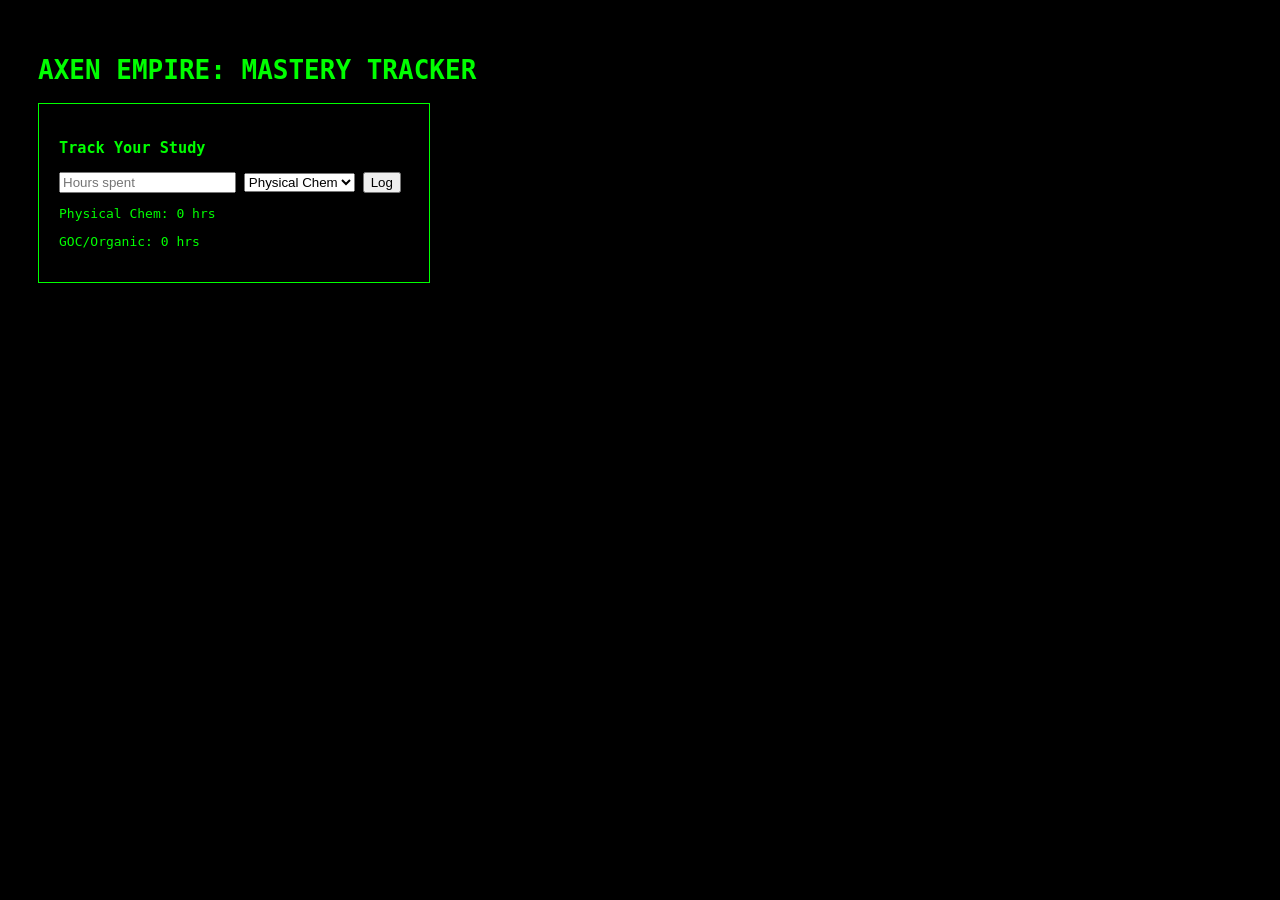
==== index.html @ 8cf519b4 "Change title and update body content for mastery" ====
<!DOCTYPE html>
<html>
<head>
    <title>Axen Empire | Mastery</title>
</head>
<body style="background: #000; color: #0f0; font-family: monospace; padding: 30px;">
    <h1>AXEN EMPIRE: MASTERY TRACKER</h1>
    
    <div style="border: 1px solid #0f0; padding: 20px; width: 350px;">
        <h3>Track Your Study</h3>
        <input type="number" id="hours" placeholder="Hours spent">
        <select id="subject">
            <option value="phys">Physical Chem</option>
            <option value="org">GOC / Organic</option>
        </select>
        <button onclick="logMastery()">Log</button>
        
        <p>Physical Chem: <span id="phys-score">0</span> hrs</p>
        <p>GOC/Organic: <span id="org-score">0</span> hrs</p>
    </div>

    <script>
        // Load data on startup
        document.getElementById('phys-score').innerText = localStorage.getItem('phys') || 0;
        document.getElementById('org-score').innerText = localStorage.getItem('org') || 0;

        function logMastery() {
            let hours = parseInt(document.getElementById('hours').value);
            let subject = document.getElementById('subject').value;
            
            let current = parseInt(localStorage.getItem(subject) || 0);
            let newTotal = current + hours;
            
            localStorage.setItem(subject, newTotal);
            document.getElementById(subject + '-score').innerText = newTotal;
        }
    </script>
</body>
</html>
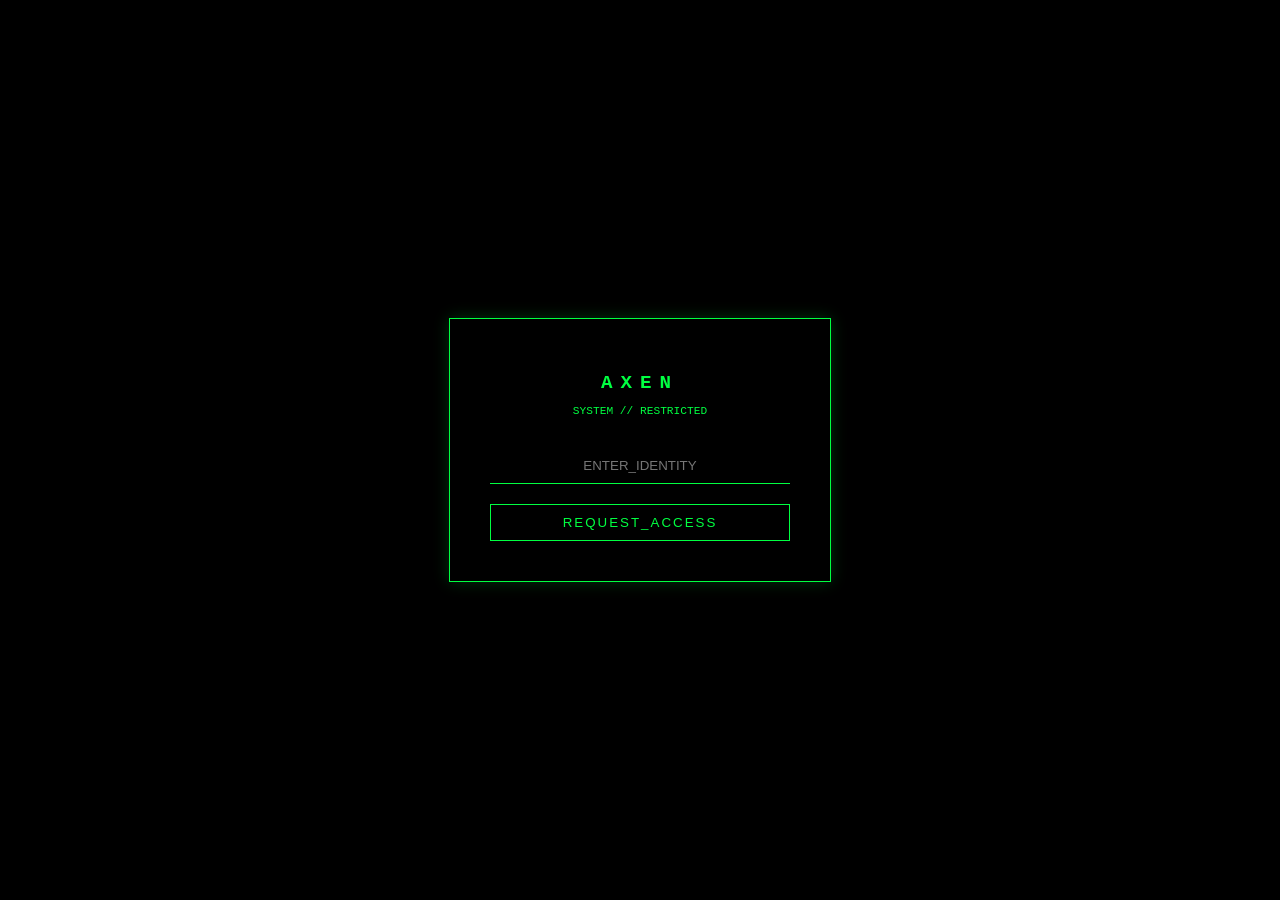
==== commit cc464b82: "Revamp index.html with new styles and layout Refactor HTML structure and styling for improved layout" ====
--- a/index.html
+++ b/index.html
@@ -1,40 +1,34 @@
-
 <!DOCTYPE html>
-<html>
+<html lang="en">
 <head>
-    <title>Axen Empire | Mastery</title>
+    <style>
+        body { background: #000; color: #00ff41; font-family: 'Courier New', monospace; display: flex; justify-content: center; align-items: center; height: 100vh; margin: 0; overflow: hidden; }
+        .container { border: 1px solid #00ff41; padding: 40px; text-align: center; box-shadow: 0 0 15px #00ff4133; width: 300px; position: relative; }
+        h1 { font-size: 1.2rem; letter-spacing: 8px; margin-bottom: 5px; }
+        input { background: transparent; border: none; border-bottom: 1px solid #00ff41; color: #00ff41; width: 100%; padding: 10px 0; text-align: center; outline: none; margin-top: 20px; }
+        button { background: transparent; border: 1px solid #00ff41; color: #00ff41; padding: 10px; width: 100%; margin-top: 20px; cursor: pointer; text-transform: uppercase; letter-spacing: 2px; }
+        button:hover { background: #00ff41; color: #000; }
+        #data-stream { position: fixed; bottom: 10px; left: 10px; font-size: 0.6rem; color: #008f11; pointer-events: none; }
+    </style>
 </head>
-<body style="background: #000; color: #0f0; font-family: monospace; padding: 30px;">
-    <h1>AXEN EMPIRE: MASTERY TRACKER</h1>
-    
-    <div style="border: 1px solid #0f0; padding: 20px; width: 350px;">
-        <h3>Track Your Study</h3>
-        <input type="number" id="hours" placeholder="Hours spent">
-        <select id="subject">
-            <option value="phys">Physical Chem</option>
-            <option value="org">GOC / Organic</option>
-        </select>
-        <button onclick="logMastery()">Log</button>
-        
-        <p>Physical Chem: <span id="phys-score">0</span> hrs</p>
-        <p>GOC/Organic: <span id="org-score">0</span> hrs</p>
+<body>
+    <div class="container">
+        <h1>AXEN</h1>
+        <p style="font-size: 0.7rem;">SYSTEM // RESTRICTED</p>
+        <form action="YOUR_FORMSPREE_ENDPOINT_HERE" method="POST">
+            <input type="email" name="email" placeholder="ENTER_IDENTITY" required>
+            <button type="submit">REQUEST_ACCESS</button>
+        </form>
     </div>
 
+    <div id="data-stream"></div>
+
     <script>
-        // Load data on startup
-        document.getElementById('phys-score').innerText = localStorage.getItem('phys') || 0;
-        document.getElementById('org-score').innerText = localStorage.getItem('org') || 0;
-
-        function logMastery() {
-            let hours = parseInt(document.getElementById('hours').value);
-            let subject = document.getElementById('subject').value;
-            
-            let current = parseInt(localStorage.getItem(subject) || 0);
-            let newTotal = current + hours;
-            
-            localStorage.setItem(subject, newTotal);
-            document.getElementById(subject + '-score').innerText = newTotal;
-        }
+        const stream = document.getElementById('data-stream');
+        const logs = ["INIT_CORE...", "ENCRYPTING...", "SYNC_DATA_99%", "HUB_ACTIVE", "SCANNING_NODE...", "READY"];
+        setInterval(() => {
+            stream.innerText = "STREAM: " + logs[Math.floor(Math.random() * logs.length)];
+        }, 2000);
     </script>
 </body>
 </html>
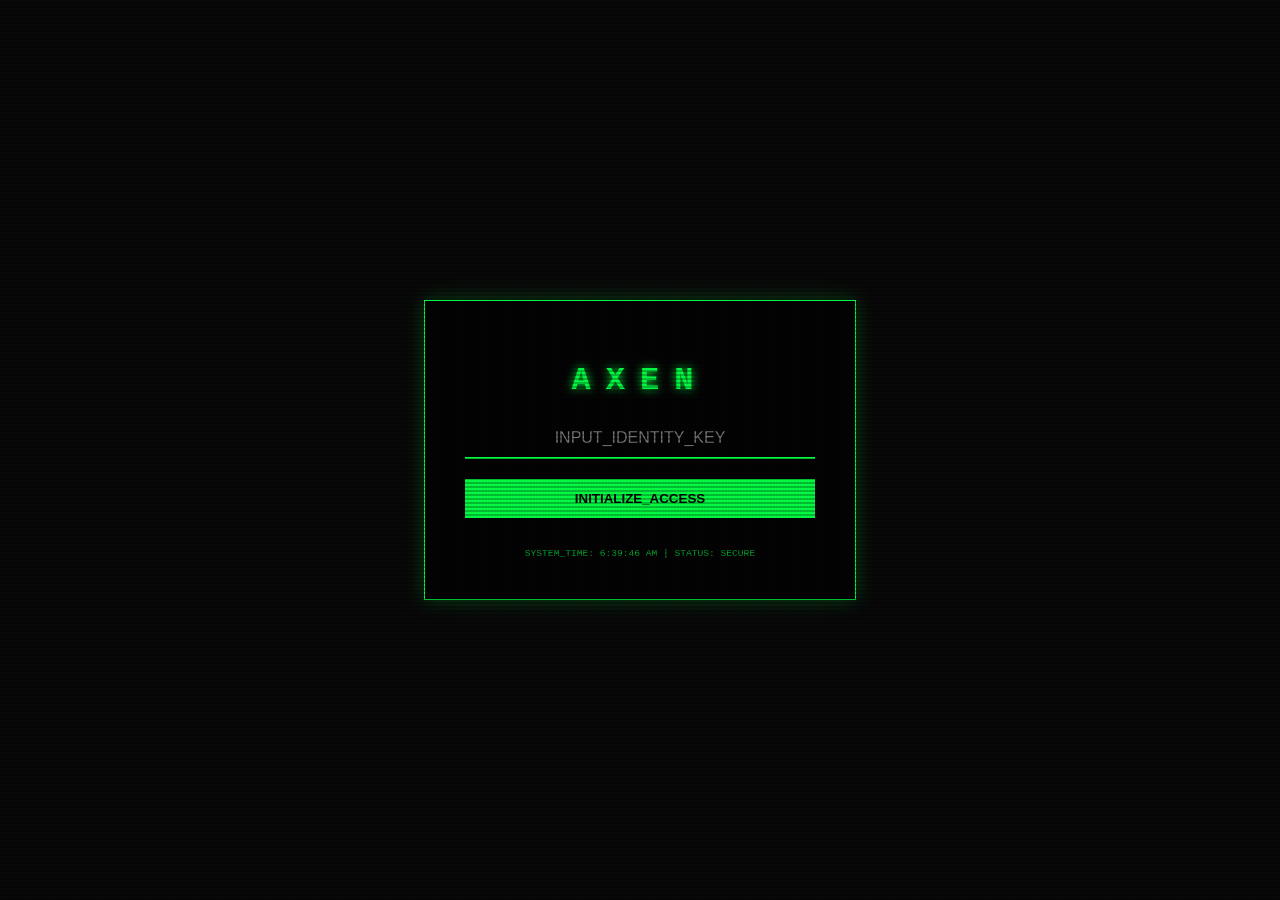
==== commit 56cb1356: "Revamp styling and update form submission details" ====
--- a/index.html
+++ b/index.html
@@ -2,33 +2,71 @@
 <html lang="en">
 <head>
     <style>
-        body { background: #000; color: #00ff41; font-family: 'Courier New', monospace; display: flex; justify-content: center; align-items: center; height: 100vh; margin: 0; overflow: hidden; }
-        .container { border: 1px solid #00ff41; padding: 40px; text-align: center; box-shadow: 0 0 15px #00ff4133; width: 300px; position: relative; }
-        h1 { font-size: 1.2rem; letter-spacing: 8px; margin-bottom: 5px; }
-        input { background: transparent; border: none; border-bottom: 1px solid #00ff41; color: #00ff41; width: 100%; padding: 10px 0; text-align: center; outline: none; margin-top: 20px; }
-        button { background: transparent; border: 1px solid #00ff41; color: #00ff41; padding: 10px; width: 100%; margin-top: 20px; cursor: pointer; text-transform: uppercase; letter-spacing: 2px; }
-        button:hover { background: #00ff41; color: #000; }
-        #data-stream { position: fixed; bottom: 10px; left: 10px; font-size: 0.6rem; color: #008f11; pointer-events: none; }
+        /* Base Setup */
+        body { 
+            background: #050505; 
+            color: #00ff41; 
+            font-family: 'Courier New', monospace; 
+            display: flex; 
+            justify-content: center; 
+            align-items: center; 
+            height: 100vh; 
+            margin: 0; 
+            overflow: hidden; 
+        }
+
+        /* CRT Scanline Effect */
+        body::before {
+            content: " "; display: block; position: absolute; top: 0; left: 0; bottom: 0; right: 0;
+            background: linear-gradient(rgba(18, 16, 16, 0) 50%, rgba(0, 0, 0, 0.25) 50%), linear-gradient(90deg, rgba(255, 0, 0, 0.06), rgba(0, 255, 0, 0.02), rgba(0, 0, 255, 0.06));
+            z-index: 2; background-size: 100% 4px, 3px 100%; pointer-events: none;
+        }
+
+        .container { 
+            border: 1px solid #00ff41; 
+            padding: 40px; 
+            text-align: center; 
+            box-shadow: 0 0 20px #00ff4144; 
+            width: 350px; 
+            z-index: 1;
+            background: #000;
+        }
+
+        h1 { font-size: 2rem; letter-spacing: 15px; margin-bottom: 20px; text-shadow: 0 0 10px #00ff41; }
+        
+        input { 
+            background: transparent; border: none; border-bottom: 2px solid #00ff41; 
+            color: #00ff41; width: 100%; padding: 10px 0; text-align: center; 
+            font-size: 1rem; outline: none; margin-bottom: 20px; 
+        }
+
+        button { 
+            background: #00ff41; border: none; color: #000; padding: 12px; 
+            width: 100%; cursor: pointer; font-weight: bold; text-transform: uppercase;
+            transition: all 0.3s;
+        }
+        button:hover { background: #fff; box-shadow: 0 0 15px #fff; }
+
+        #footer-info { margin-top: 30px; font-size: 0.6rem; opacity: 0.7; }
     </style>
 </head>
 <body>
     <div class="container">
         <h1>AXEN</h1>
-        <p style="font-size: 0.7rem;">SYSTEM // RESTRICTED</p>
-        <form action="YOUR_FORMSPREE_ENDPOINT_HERE" method="POST">
-            <input type="email" name="email" placeholder="ENTER_IDENTITY" required>
-            <button type="submit">REQUEST_ACCESS</button>
+        <form action="https://formspree.io/f/mvzdanok" method="POST">
+            <input type="hidden" name="_next" value="https://axen-two.vercel.app">
+            <input type="email" name="email" placeholder="INPUT_IDENTITY_KEY" required>
+            <button type="submit">INITIALIZE_ACCESS</button>
         </form>
+        <div id="footer-info">
+            SYSTEM_TIME: <span id="time"></span> | STATUS: SECURE
+        </div>
     </div>
 
-    <div id="data-stream"></div>
-
     <script>
-        const stream = document.getElementById('data-stream');
-        const logs = ["INIT_CORE...", "ENCRYPTING...", "SYNC_DATA_99%", "HUB_ACTIVE", "SCANNING_NODE...", "READY"];
         setInterval(() => {
-            stream.innerText = "STREAM: " + logs[Math.floor(Math.random() * logs.length)];
-        }, 2000);
+            document.getElementById('time').innerText = new Date().toLocaleTimeString();
+        }, 1000);
     </script>
 </body>
 </html>
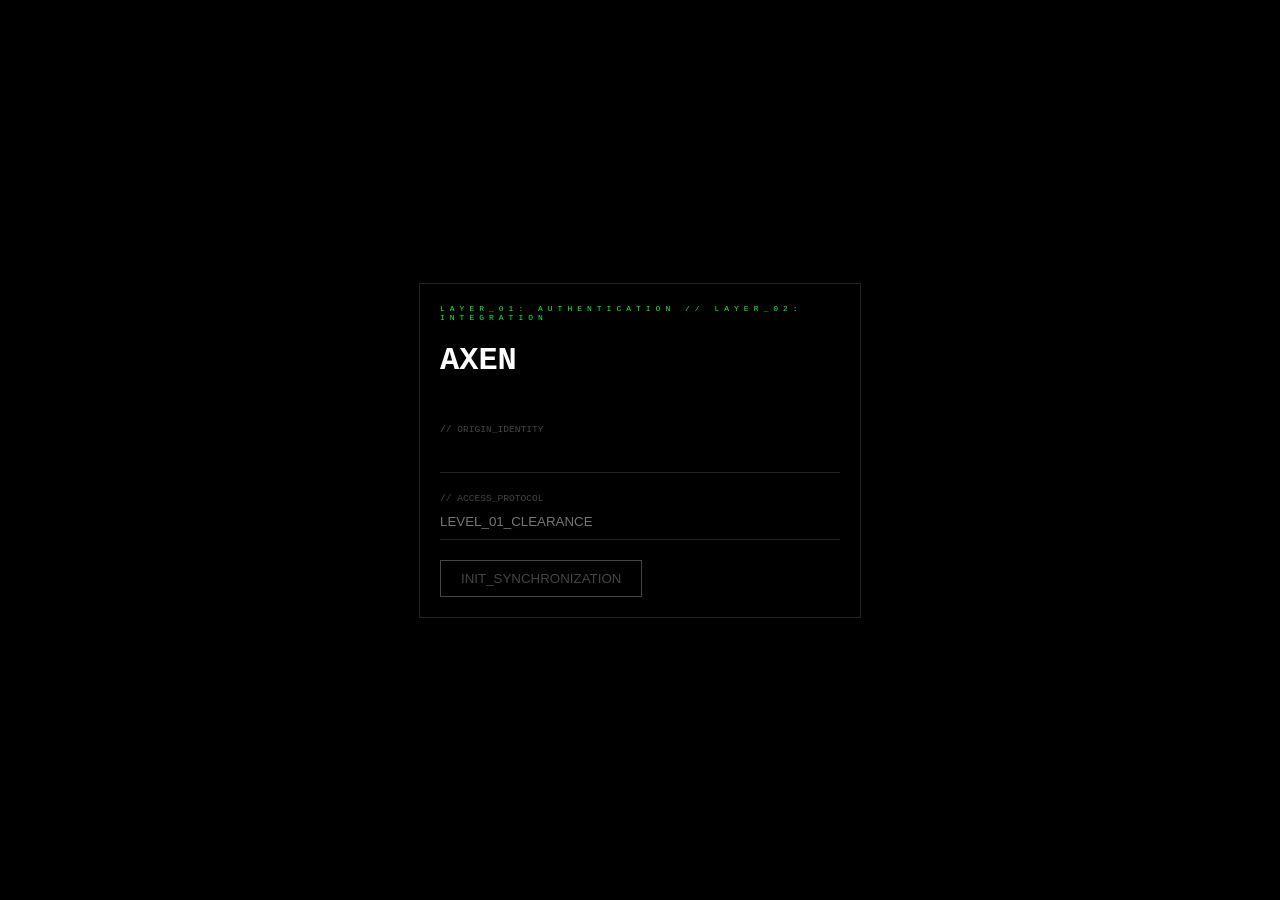
==== commit caa55a85: "Refactor HTML structure and styles" ====
--- a/index.html
+++ b/index.html
@@ -2,71 +2,37 @@
 <html lang="en">
 <head>
     <style>
-        /* Base Setup */
-        body { 
-            background: #050505; 
-            color: #00ff41; 
-            font-family: 'Courier New', monospace; 
-            display: flex; 
-            justify-content: center; 
-            align-items: center; 
-            height: 100vh; 
-            margin: 0; 
-            overflow: hidden; 
-        }
-
-        /* CRT Scanline Effect */
-        body::before {
-            content: " "; display: block; position: absolute; top: 0; left: 0; bottom: 0; right: 0;
-            background: linear-gradient(rgba(18, 16, 16, 0) 50%, rgba(0, 0, 0, 0.25) 50%), linear-gradient(90deg, rgba(255, 0, 0, 0.06), rgba(0, 255, 0, 0.02), rgba(0, 0, 255, 0.06));
-            z-index: 2; background-size: 100% 4px, 3px 100%; pointer-events: none;
-        }
-
-        .container { 
-            border: 1px solid #00ff41; 
-            padding: 40px; 
-            text-align: center; 
-            box-shadow: 0 0 20px #00ff4144; 
-            width: 350px; 
-            z-index: 1;
-            background: #000;
-        }
-
-        h1 { font-size: 2rem; letter-spacing: 15px; margin-bottom: 20px; text-shadow: 0 0 10px #00ff41; }
+        body { background: #000; color: #444; font-family: 'Courier New', monospace; display: flex; justify-content: center; align-items: center; height: 100vh; margin: 0; }
+        .container { width: 400px; padding: 20px; border: 1px solid #222; }
         
-        input { 
-            background: transparent; border: none; border-bottom: 2px solid #00ff41; 
-            color: #00ff41; width: 100%; padding: 10px 0; text-align: center; 
-            font-size: 1rem; outline: none; margin-bottom: 20px; 
-        }
-
-        button { 
-            background: #00ff41; border: none; color: #000; padding: 12px; 
-            width: 100%; cursor: pointer; font-weight: bold; text-transform: uppercase;
-            transition: all 0.3s;
-        }
-        button:hover { background: #fff; box-shadow: 0 0 15px #fff; }
-
-        #footer-info { margin-top: 30px; font-size: 0.6rem; opacity: 0.7; }
+        /* Layer Headers */
+        .layer-header { font-size: 0.5rem; letter-spacing: 5px; color: #00ff41; margin-bottom: 20px; }
+        h1 { font-size: 2rem; color: #fff; margin: 0; }
+        
+        .layer-content { margin-top: 40px; }
+        input { background: transparent; border: none; border-bottom: 1px solid #222; color: #fff; width: 100%; padding: 10px 0; outline: none; }
+        button { background: transparent; border: 1px solid #444; color: #444; padding: 10px 20px; margin-top: 20px; cursor: pointer; transition: 0.5s; }
+        button:hover { border-color: #00ff41; color: #00ff41; }
     </style>
 </head>
 <body>
     <div class="container">
+        <div class="layer-header">LAYER_01: AUTHENTICATION // LAYER_02: INTEGRATION</div>
         <h1>AXEN</h1>
-        <form action="https://formspree.io/f/mvzdanok" method="POST">
-            <input type="hidden" name="_next" value="https://axen-two.vercel.app">
-            <input type="email" name="email" placeholder="INPUT_IDENTITY_KEY" required>
-            <button type="submit">INITIALIZE_ACCESS</button>
-        </form>
-        <div id="footer-info">
-            SYSTEM_TIME: <span id="time"></span> | STATUS: SECURE
+        
+        <div class="layer-content">
+            <form action="https://formspree.io/f/mvzdanok" method="POST">
+                <input type="hidden" name="_next" value="https://axen-cb7f.vercel.app">
+                
+                <label style="font-size: 0.6rem;">// ORIGIN_IDENTITY</label>
+                <input type="email" name="email" required>
+                
+                <label style="display:block; margin-top:20px; font-size: 0.6rem;">// ACCESS_PROTOCOL</label>
+                <input type="text" name="protocol" placeholder="LEVEL_01_CLEARANCE" required>
+                
+                <button type="submit">INIT_SYNCHRONIZATION</button>
+            </form>
         </div>
     </div>
-
-    <script>
-        setInterval(() => {
-            document.getElementById('time').innerText = new Date().toLocaleTimeString();
-        }, 1000);
-    </script>
 </body>
 </html>
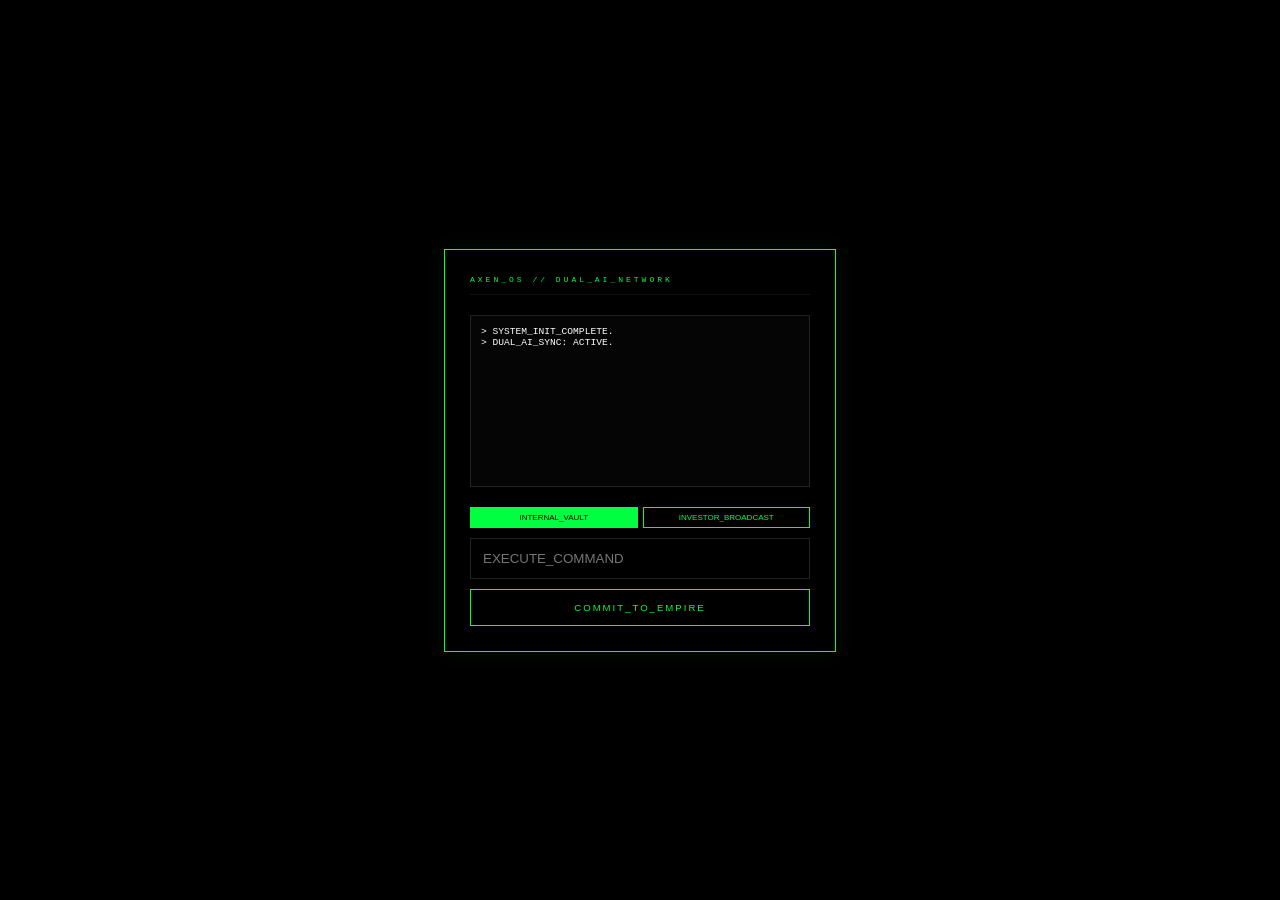
==== commit a3bb2438: "Revamp index.html for enhanced UI and interaction Updated styles and structure for improved UI and f" ====
--- a/index.html
+++ b/index.html
@@ -1,38 +1,61 @@
 <!DOCTYPE html>
 <html lang="en">
 <head>
+    <meta charset="UTF-8">
+    <meta name="viewport" content="width=device-width, initial-scale=1.0">
+    <title>AXEN // CORE</title>
     <style>
-        body { background: #000; color: #444; font-family: 'Courier New', monospace; display: flex; justify-content: center; align-items: center; height: 100vh; margin: 0; }
-        .container { width: 400px; padding: 20px; border: 1px solid #222; }
+        body { background: #000; color: #00ff41; font-family: 'Courier New', monospace; margin: 0; display: flex; justify-content: center; align-items: center; min-height: 100vh; overflow: hidden; }
+        .app-shell { width: 340px; border: 1px solid #00ff41; padding: 25px; box-shadow: 0 0 20px #00ff4111; }
+        .header { font-size: 0.5rem; letter-spacing: 3px; border-bottom: 1px solid #111; padding-bottom: 10px; margin-bottom: 20px; text-transform: uppercase; }
+        .log { font-size: 0.6rem; color: #fff; height: 150px; margin-bottom: 20px; overflow-y: auto; border: 1px solid #222; padding: 10px; background: #050505; }
         
-        /* Layer Headers */
-        .layer-header { font-size: 0.5rem; letter-spacing: 5px; color: #00ff41; margin-bottom: 20px; }
-        h1 { font-size: 2rem; color: #fff; margin: 0; }
-        
-        .layer-content { margin-top: 40px; }
-        input { background: transparent; border: none; border-bottom: 1px solid #222; color: #fff; width: 100%; padding: 10px 0; outline: none; }
-        button { background: transparent; border: 1px solid #444; color: #444; padding: 10px 20px; margin-top: 20px; cursor: pointer; transition: 0.5s; }
-        button:hover { border-color: #00ff41; color: #00ff41; }
+        .mode-ui { display: flex; gap: 5px; margin-bottom: 10px; }
+        .mode-btn { flex: 1; font-size: 0.5rem; padding: 5px; cursor: pointer; border: 1px solid #00ff41; background: #000; color: #00ff41; }
+        .mode-btn.active { background: #00ff41; color: #000; }
+
+        input { background: #000; border: 1px solid #222; color: #00ff41; width: 100%; padding: 12px; box-sizing: border-box; outline: none; margin-bottom: 10px; }
+        button.execute { background: transparent; border: 1px solid #00ff41; color: #00ff41; padding: 12px; width: 100%; cursor: pointer; text-transform: uppercase; font-size: 0.6rem; letter-spacing: 2px; }
+        button.execute:hover { background: #00ff41; color: #000; }
     </style>
 </head>
 <body>
-    <div class="container">
-        <div class="layer-header">LAYER_01: AUTHENTICATION // LAYER_02: INTEGRATION</div>
-        <h1>AXEN</h1>
+
+    <div class="app-shell">
+        <div class="header">AXEN_OS // DUAL_AI_NETWORK</div>
+        <div class="log" id="log">
+            > SYSTEM_INIT_COMPLETE.<br>
+            > DUAL_AI_SYNC: ACTIVE.
+        </div>
         
-        <div class="layer-content">
-            <form action="https://formspree.io/f/mvzdanok" method="POST">
-                <input type="hidden" name="_next" value="https://axen-cb7f.vercel.app">
-                
-                <label style="font-size: 0.6rem;">// ORIGIN_IDENTITY</label>
-                <input type="email" name="email" required>
-                
-                <label style="display:block; margin-top:20px; font-size: 0.6rem;">// ACCESS_PROTOCOL</label>
-                <input type="text" name="protocol" placeholder="LEVEL_01_CLEARANCE" required>
-                
-                <button type="submit">INIT_SYNCHRONIZATION</button>
-            </form>
+        <div class="mode-ui">
+            <button class="mode-btn active" id="vault-btn" onclick="setMode('VAULT')">INTERNAL_VAULT</button>
+            <button class="mode-btn" id="net-btn" onclick="setMode('NETWORK')">INVESTOR_BROADCAST</button>
         </div>
+
+        <form id="axenForm" action="https://formspree.io/f/mvzdanok" method="POST">
+            <input type="text" name="command" id="cmdInput" placeholder="EXECUTE_COMMAND" required>
+            <button type="submit" class="execute" id="btn">COMMIT_TO_EMPIRE</button>
+        </form>
     </div>
+
+    <script>
+        let currentMode = 'VAULT';
+        const form = document.getElementById('axenForm');
+        const log = document.getElementById('log');
+        const cmdInput = document.getElementById('cmdInput');
+
+        function setMode(mode) {
+            currentMode = mode;
+            document.getElementById('vault-btn').classList.toggle('active', mode === 'VAULT');
+            document.getElementById('net-btn').classList.toggle('active', mode === 'NETWORK');
+        }
+
+        form.addEventListener('submit', () => {
+            const entry = document.createElement('div');
+            entry.innerText = `> [${currentMode}] ` + cmdInput.value;
+            log.prepend(entry);
+        });
+    </script>
 </body>
 </html>
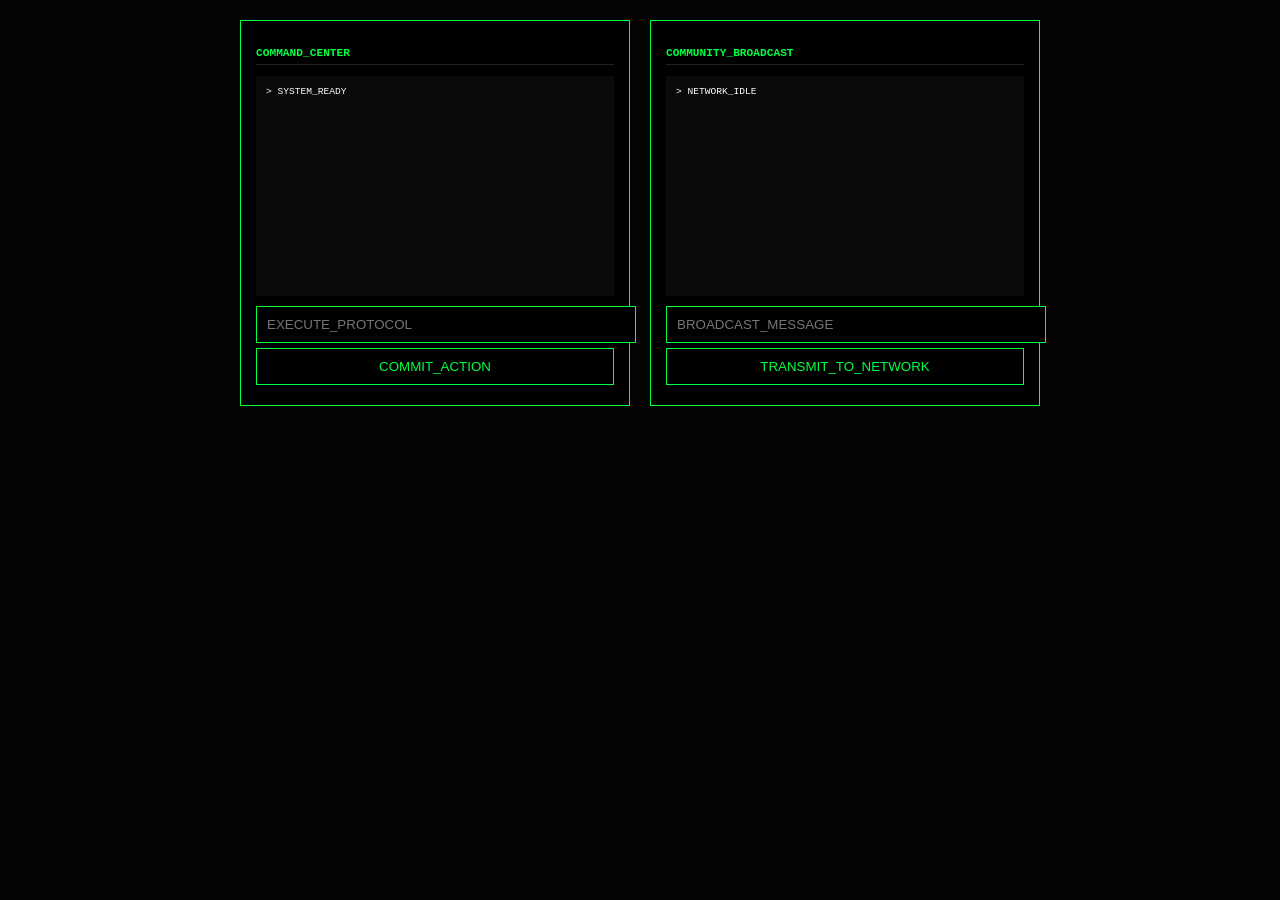
==== commit aa51d017: "Revise index.html for COMMAND_CENTER layout Updated the title and layout of the index.html file, inc" ====
--- a/index.html
+++ b/index.html
@@ -1,61 +1,43 @@
 <!DOCTYPE html>
 <html lang="en">
 <head>
-    <meta charset="UTF-8">
     <meta name="viewport" content="width=device-width, initial-scale=1.0">
-    <title>AXEN // CORE</title>
+    <title>AXEN // COMMAND_CENTER</title>
     <style>
-        body { background: #000; color: #00ff41; font-family: 'Courier New', monospace; margin: 0; display: flex; justify-content: center; align-items: center; min-height: 100vh; overflow: hidden; }
-        .app-shell { width: 340px; border: 1px solid #00ff41; padding: 25px; box-shadow: 0 0 20px #00ff4111; }
-        .header { font-size: 0.5rem; letter-spacing: 3px; border-bottom: 1px solid #111; padding-bottom: 10px; margin-bottom: 20px; text-transform: uppercase; }
-        .log { font-size: 0.6rem; color: #fff; height: 150px; margin-bottom: 20px; overflow-y: auto; border: 1px solid #222; padding: 10px; background: #050505; }
-        
-        .mode-ui { display: flex; gap: 5px; margin-bottom: 10px; }
-        .mode-btn { flex: 1; font-size: 0.5rem; padding: 5px; cursor: pointer; border: 1px solid #00ff41; background: #000; color: #00ff41; }
-        .mode-btn.active { background: #00ff41; color: #000; }
-
-        input { background: #000; border: 1px solid #222; color: #00ff41; width: 100%; padding: 12px; box-sizing: border-box; outline: none; margin-bottom: 10px; }
-        button.execute { background: transparent; border: 1px solid #00ff41; color: #00ff41; padding: 12px; width: 100%; cursor: pointer; text-transform: uppercase; font-size: 0.6rem; letter-spacing: 2px; }
-        button.execute:hover { background: #00ff41; color: #000; }
+        body { background: #050505; color: #00ff41; font-family: 'Courier New', monospace; margin: 0; padding: 20px; }
+        .grid { display: grid; grid-template-columns: 1fr 1fr; gap: 20px; max-width: 800px; margin: auto; }
+        .panel { border: 1px solid #00ff41; padding: 15px; background: #000; }
+        h3 { font-size: 0.7rem; border-bottom: 1px solid #222; padding-bottom: 5px; text-transform: uppercase; }
+        .log-area { font-size: 0.6rem; color: #fff; height: 200px; overflow-y: auto; background: #0a0a0a; padding: 10px; margin: 10px 0; }
+        input, button { width: 100%; padding: 10px; background: #000; border: 1px solid #00ff41; color: #00ff41; margin-bottom: 5px; }
     </style>
 </head>
 <body>
-
-    <div class="app-shell">
-        <div class="header">AXEN_OS // DUAL_AI_NETWORK</div>
-        <div class="log" id="log">
-            > SYSTEM_INIT_COMPLETE.<br>
-            > DUAL_AI_SYNC: ACTIVE.
+    <div class="grid">
+        <div class="panel">
+            <h3>COMMAND_CENTER</h3>
+            <div class="log-area" id="commandLog">> SYSTEM_READY</div>
+            <input type="text" id="cmd" placeholder="EXECUTE_PROTOCOL">
+            <button onclick="execute()">COMMIT_ACTION</button>
         </div>
-        
-        <div class="mode-ui">
-            <button class="mode-btn active" id="vault-btn" onclick="setMode('VAULT')">INTERNAL_VAULT</button>
-            <button class="mode-btn" id="net-btn" onclick="setMode('NETWORK')">INVESTOR_BROADCAST</button>
+        <div class="panel">
+            <h3>COMMUNITY_BROADCAST</h3>
+            <div class="log-area" id="commLog">> NETWORK_IDLE</div>
+            <input type="text" id="msg" placeholder="BROADCAST_MESSAGE">
+            <button onclick="broadcast()">TRANSMIT_TO_NETWORK</button>
         </div>
-
-        <form id="axenForm" action="https://formspree.io/f/mvzdanok" method="POST">
-            <input type="text" name="command" id="cmdInput" placeholder="EXECUTE_COMMAND" required>
-            <button type="submit" class="execute" id="btn">COMMIT_TO_EMPIRE</button>
-        </form>
     </div>
 
     <script>
-        let currentMode = 'VAULT';
-        const form = document.getElementById('axenForm');
-        const log = document.getElementById('log');
-        const cmdInput = document.getElementById('cmdInput');
-
-        function setMode(mode) {
-            currentMode = mode;
-            document.getElementById('vault-btn').classList.toggle('active', mode === 'VAULT');
-            document.getElementById('net-btn').classList.toggle('active', mode === 'NETWORK');
+        function execute() {
+            const val = document.getElementById('cmd').value;
+            document.getElementById('commandLog').prepend(document.createElement('div').innerText = '> [CORE]: ' + val);
+            // Logic for Dual AI goes here
         }
-
-        form.addEventListener('submit', () => {
-            const entry = document.createElement('div');
-            entry.innerText = `> [${currentMode}] ` + cmdInput.value;
-            log.prepend(entry);
-        });
+        function broadcast() {
+            const msg = document.getElementById('msg').value;
+            document.getElementById('commLog').prepend(document.createElement('div').innerText = '> [COMM]: ' + msg);
+        }
     </script>
 </body>
 </html>
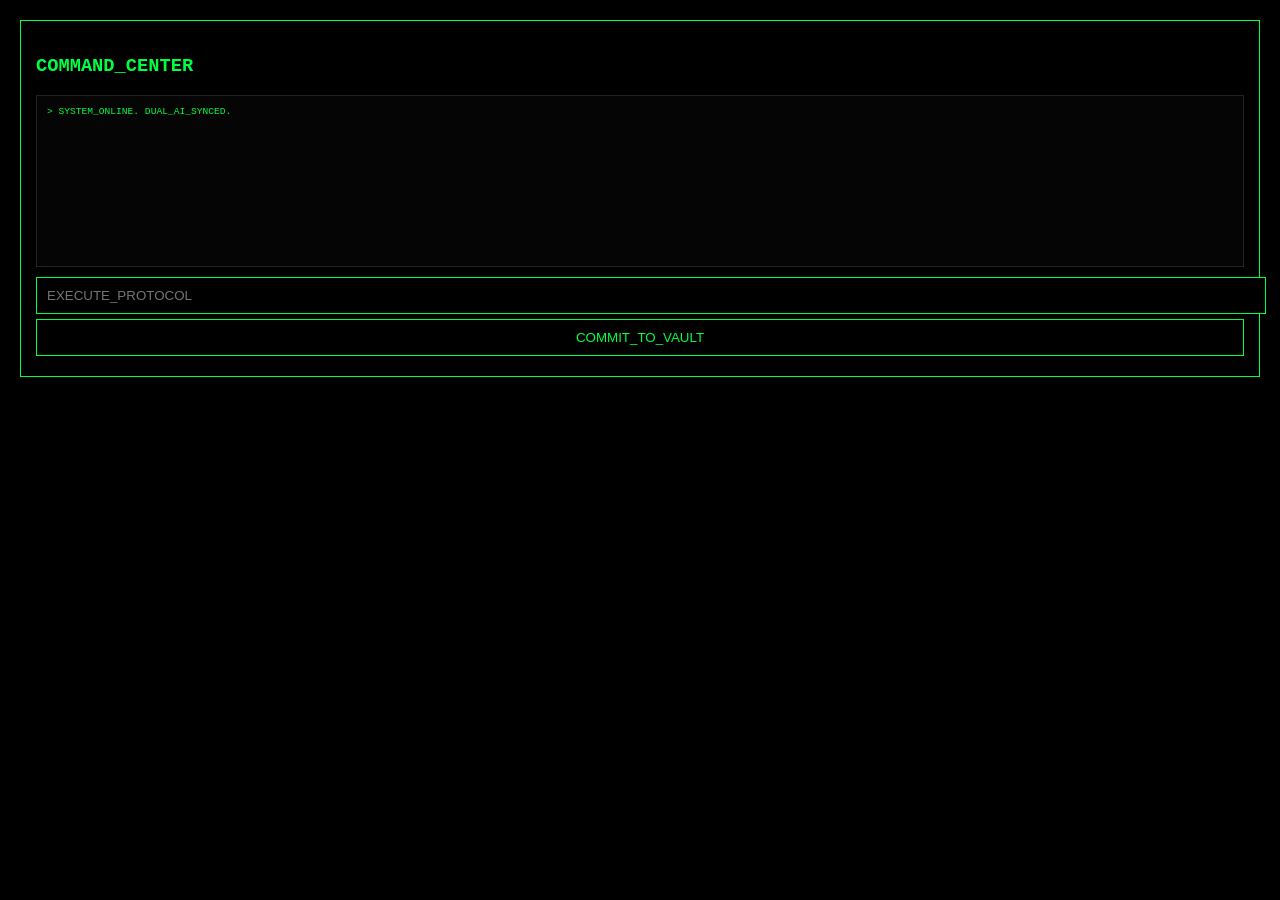
==== commit e696a190: "Update title and restructure HTML layout" ====
--- a/index.html
+++ b/index.html
@@ -1,42 +1,29 @@
 <!DOCTYPE html>
 <html lang="en">
 <head>
+    <meta charset="UTF-8">
     <meta name="viewport" content="width=device-width, initial-scale=1.0">
-    <title>AXEN // COMMAND_CENTER</title>
+    <link rel="manifest" href="manifest.json">
+    <title>AXEN // EMPIRE_OS</title>
     <style>
-        body { background: #050505; color: #00ff41; font-family: 'Courier New', monospace; margin: 0; padding: 20px; }
-        .grid { display: grid; grid-template-columns: 1fr 1fr; gap: 20px; max-width: 800px; margin: auto; }
-        .panel { border: 1px solid #00ff41; padding: 15px; background: #000; }
-        h3 { font-size: 0.7rem; border-bottom: 1px solid #222; padding-bottom: 5px; text-transform: uppercase; }
-        .log-area { font-size: 0.6rem; color: #fff; height: 200px; overflow-y: auto; background: #0a0a0a; padding: 10px; margin: 10px 0; }
-        input, button { width: 100%; padding: 10px; background: #000; border: 1px solid #00ff41; color: #00ff41; margin-bottom: 5px; }
+        body { background: #000; color: #00ff41; font-family: 'Courier New', monospace; margin: 0; padding: 20px; }
+        .panel { border: 1px solid #00ff41; padding: 15px; margin-bottom: 20px; }
+        .log { height: 150px; overflow-y: auto; background: #050505; border: 1px solid #222; padding: 10px; font-size: 0.6rem; margin-bottom: 10px; }
+        input, button { width: 100%; padding: 10px; background: #000; border: 1px solid #00ff41; color: #00ff41; margin-bottom: 5px; text-transform: uppercase; }
     </style>
 </head>
 <body>
-    <div class="grid">
-        <div class="panel">
-            <h3>COMMAND_CENTER</h3>
-            <div class="log-area" id="commandLog">> SYSTEM_READY</div>
-            <input type="text" id="cmd" placeholder="EXECUTE_PROTOCOL">
-            <button onclick="execute()">COMMIT_ACTION</button>
-        </div>
-        <div class="panel">
-            <h3>COMMUNITY_BROADCAST</h3>
-            <div class="log-area" id="commLog">> NETWORK_IDLE</div>
-            <input type="text" id="msg" placeholder="BROADCAST_MESSAGE">
-            <button onclick="broadcast()">TRANSMIT_TO_NETWORK</button>
-        </div>
+    <div class="panel">
+        <h3>COMMAND_CENTER</h3>
+        <div class="log" id="log">> SYSTEM_ONLINE. DUAL_AI_SYNCED.</div>
+        <input type="text" id="in" placeholder="EXECUTE_PROTOCOL">
+        <button onclick="commit()">COMMIT_TO_VAULT</button>
     </div>
-
     <script>
-        function execute() {
-            const val = document.getElementById('cmd').value;
-            document.getElementById('commandLog').prepend(document.createElement('div').innerText = '> [CORE]: ' + val);
-            // Logic for Dual AI goes here
-        }
-        function broadcast() {
-            const msg = document.getElementById('msg').value;
-            document.getElementById('commLog').prepend(document.createElement('div').innerText = '> [COMM]: ' + msg);
+        function commit() {
+            const val = document.getElementById('in').value;
+            document.getElementById('log').innerHTML += '<br>> ' + val;
+            document.getElementById('in').value = '';
         }
     </script>
 </body>
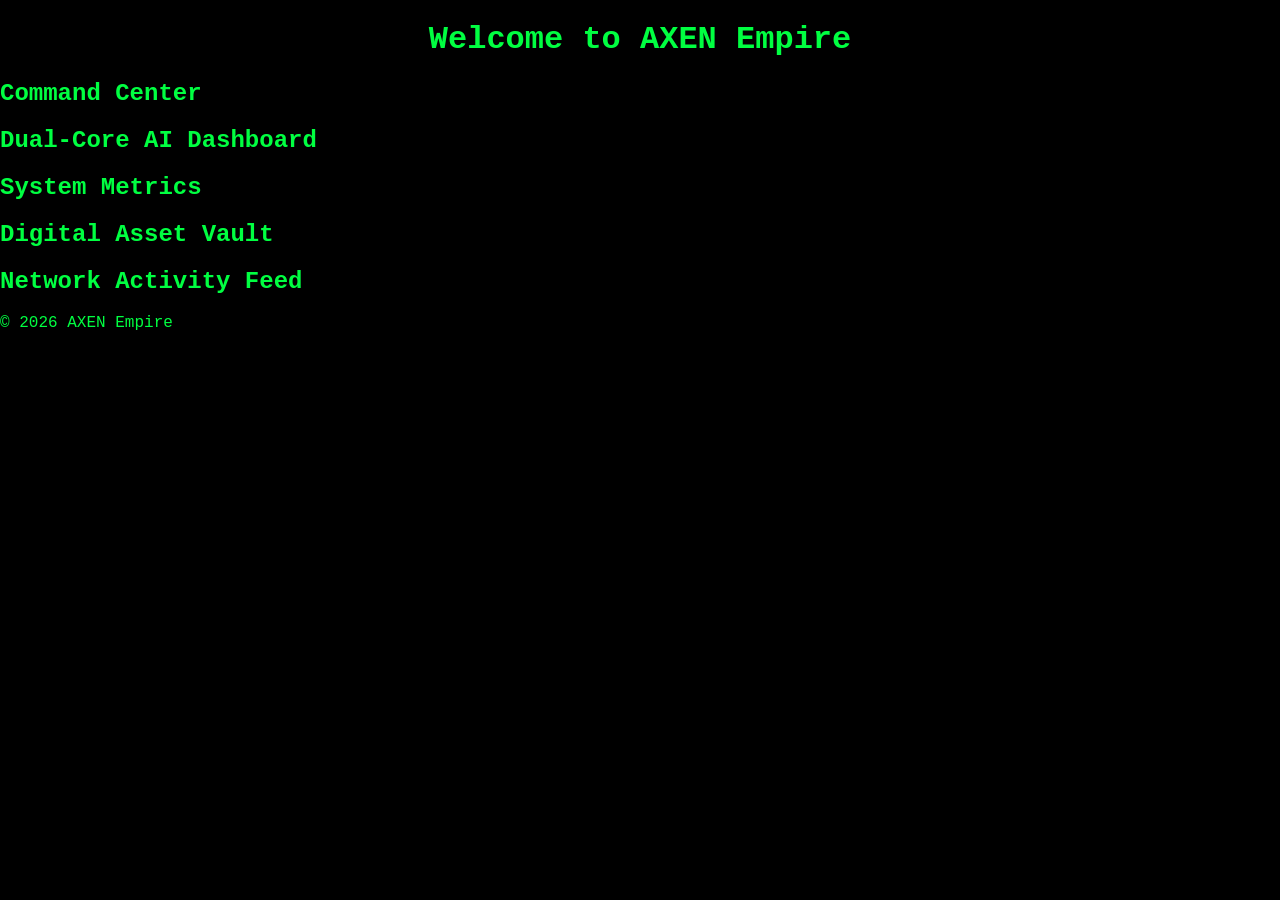
==== commit 4d94b562: "Updated index.html to include enhanced AXEN Empire interface with command center, dual-core AI dashb" ====
--- a/index.html
+++ b/index.html
@@ -3,28 +3,36 @@
 <head>
     <meta charset="UTF-8">
     <meta name="viewport" content="width=device-width, initial-scale=1.0">
-    <link rel="manifest" href="manifest.json">
-    <title>AXEN // EMPIRE_OS</title>
-    <style>
-        body { background: #000; color: #00ff41; font-family: 'Courier New', monospace; margin: 0; padding: 20px; }
-        .panel { border: 1px solid #00ff41; padding: 15px; margin-bottom: 20px; }
-        .log { height: 150px; overflow-y: auto; background: #050505; border: 1px solid #222; padding: 10px; font-size: 0.6rem; margin-bottom: 10px; }
-        input, button { width: 100%; padding: 10px; background: #000; border: 1px solid #00ff41; color: #00ff41; margin-bottom: 5px; text-transform: uppercase; }
-    </style>
+    <link rel="stylesheet" href="styles.css">
+    <title>AXEN Empire</title>
+    <script src="app.js" defer></script>
 </head>
 <body>
-    <div class="panel">
-        <h3>COMMAND_CENTER</h3>
-        <div class="log" id="log">> SYSTEM_ONLINE. DUAL_AI_SYNCED.</div>
-        <input type="text" id="in" placeholder="EXECUTE_PROTOCOL">
-        <button onclick="commit()">COMMIT_TO_VAULT</button>
+    <header>
+        <h1>Welcome to AXEN Empire</h1>
+    </header>
+    <div id="command-center">
+        <h2>Command Center</h2>
+        <!-- command center content -->
     </div>
-    <script>
-        function commit() {
-            const val = document.getElementById('in').value;
-            document.getElementById('log').innerHTML += '<br>> ' + val;
-            document.getElementById('in').value = '';
-        }
-    </script>
+    <div id="ai-dashboard">
+        <h2>Dual-Core AI Dashboard</h2>
+        <!-- AI dashboard content -->
+    </div>
+    <div id="system-metrics">
+        <h2>System Metrics</h2>
+        <!-- system metrics content -->
+    </div>
+    <div id="asset-vault">
+        <h2>Digital Asset Vault</h2>
+        <!-- asset vault content -->
+    </div>
+    <div id="network-activity">
+        <h2>Network Activity Feed</h2>
+        <!-- network activity feed content -->
+    </div>
+    <footer>
+        <p>&copy; 2026 AXEN Empire</p>
+    </footer>
 </body>
-</html>
+</html>
--- a/styles.css
+++ b/styles.css
@@ -0,0 +1,41 @@
+.container {
+    display: grid;
+    grid-template-columns: repeat(auto-fill, minmax(250px, 1fr));
+    gap: 20px;
+}
+
+body {
+    background-color: #000;
+    color: #00ff41;
+    font-family: 'Courier New', Courier, monospace;
+    margin: 0;
+    padding: 0;
+    overflow-x: hidden;
+}
+
+h1 {
+    text-align: center;
+}
+
+.panel {
+    border: 2px solid #00ff41;
+    padding: 20px;
+    border-radius: 10px;
+    backdrop-filter: blur(10px);
+    box-shadow: 0 0 30px rgba(0, 255, 65, 0.5);
+}
+
+@keyframes fadeIn {
+    from { opacity: 0; }
+    to { opacity: 1; }
+}
+
+.animated {
+    animation: fadeIn 1s ease-in;
+}
+
+@media (max-width: 600px) {
+    .container {
+        grid-template-columns: 1fr;
+    }
+}
